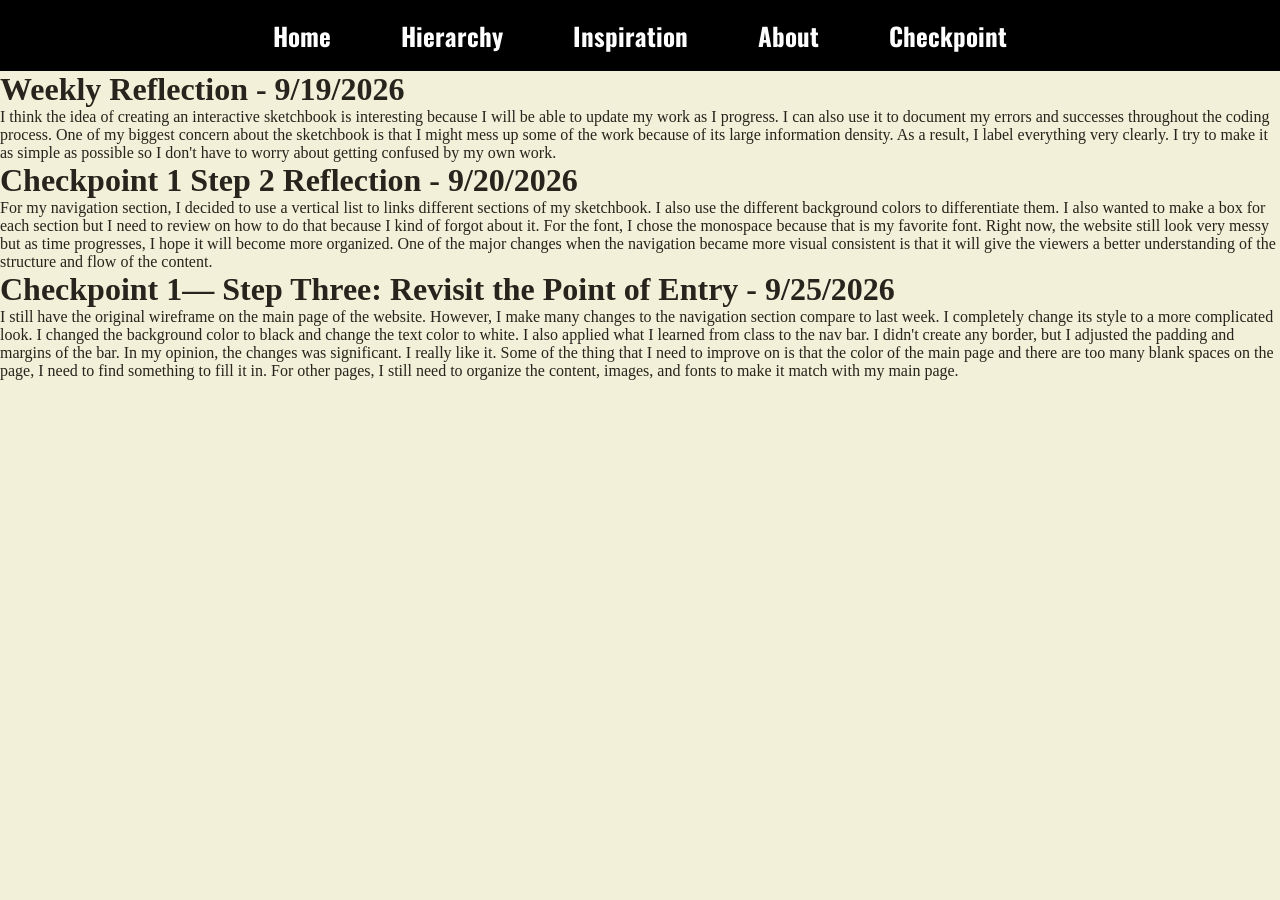
==== checkpoint_one/checkpoint_one.index.html @ 423eaf12 "push" ====
<!DOCTYPE html>
<html lang="en">
  <head>
    <meta charset="UTF-8">
    <link rel="stylesheet" href="../checkpoint_one/css/checkpoint_one.style.css">
    <link href="https://fonts.googleapis.com/css2?family=Oswald:wght@200..700&display=swap" rel="stylesheet">
    <title> Checkpoint One </title>
  </head>

    <nav>
    <ul>
      <li> <a href="../index.html"> Home </a> </li>
      <li> <a href="../1_heirarchy/1_heirarchy.index.html"> Hierarchy </a> </li>
      <li> <a href="../2_inspo/2_inspo.index.html"> Inspiration </a> </li>
      <li> <a href="../3_about/3_about.index.html"> About </a> </li>
      <li> <a href="checkpoint_one/checkpoint_one.index.html"> Checkpoint </a> </li>
    </ul>
  </nav>
  <body>
  <h1> Weekly Reflection - 9/19/2026 </h1>
  <p> I think the idea of creating an interactive sketchbook is interesting because I will be able to update my work as I progress. I can also use it to document my errors and successes throughout the coding process. One of my biggest concern about the sketchbook is that I might mess up some of the work because of its large information density. As a result, I label everything very clearly. I try to make it as simple as possible so I don't have to worry about getting confused by my own work.</p>
  <h1> Checkpoint 1 Step 2 Reflection - 9/20/2026 </h1>
  <p> For my navigation section, I decided to use a vertical list to links different sections of my sketchbook. I also use the different background colors to differentiate them. I also wanted to make a box for each section but I need to review on how to do that because I kind of forgot about it. For the font, I chose the monospace because that is my favorite font. Right now, the website still look very messy but as time progresses, I hope it will become more organized. One of the major changes when the navigation became more visual consistent is that it will give the viewers a better understanding of the structure and flow of the content. </p>
  <h1> Checkpoint 1— Step Three: Revisit the Point of Entry - 9/25/2026 </h1>
  <p> I still have the original wireframe on the main page of the website. However, I make many changes to the navigation section compare to last week. I completely change its style to a more complicated look. I changed the background color to black and change the text color to white. I also applied what I learned from class to the nav bar. I didn't create any border, but I adjusted the padding and margins of the bar. In my opinion, the changes was significant. I really like it. Some of the thing that I need to improve on is that the color of the main page and there are too many blank spaces on the page, I need to find something to fill it in. For other pages, I still need to organize the content, images, and fonts to make it match with my main page. </p>







  </body>
</html>
---- checkpoint_one/css/checkpoint_one.style.css ----
/* the * indicates universal styles, we will get into that later in the semester
for now, you can leave these alone */

* {
    margin: 0;
    padding: 0;
    box-sizing: border-box;
}

/* Css is how we add all things style, below there are two simple styles added
go ahead and play with these, can you get the colors to change? What do you notice?
 */

body {

    color: #26241C;
    background-color: #F2F0D8;
}

nav {
  background-color: black;
  padding: 10px;
}

nav ul {
  display: flex;
  justify-content: center;
  align-items: center;
  gap: 30px;
  list-style: none;
}

nav li {
  background-color: black;
  padding: 7px 20px;
}

nav a {
  color: white;
  text-decoration: none;
  font-weight: bold;
  font-size: 25px;
  font-family: "Oswald", sans-serif;
}

nav a:hover {
  color: rgb(176, 175, 175);
}
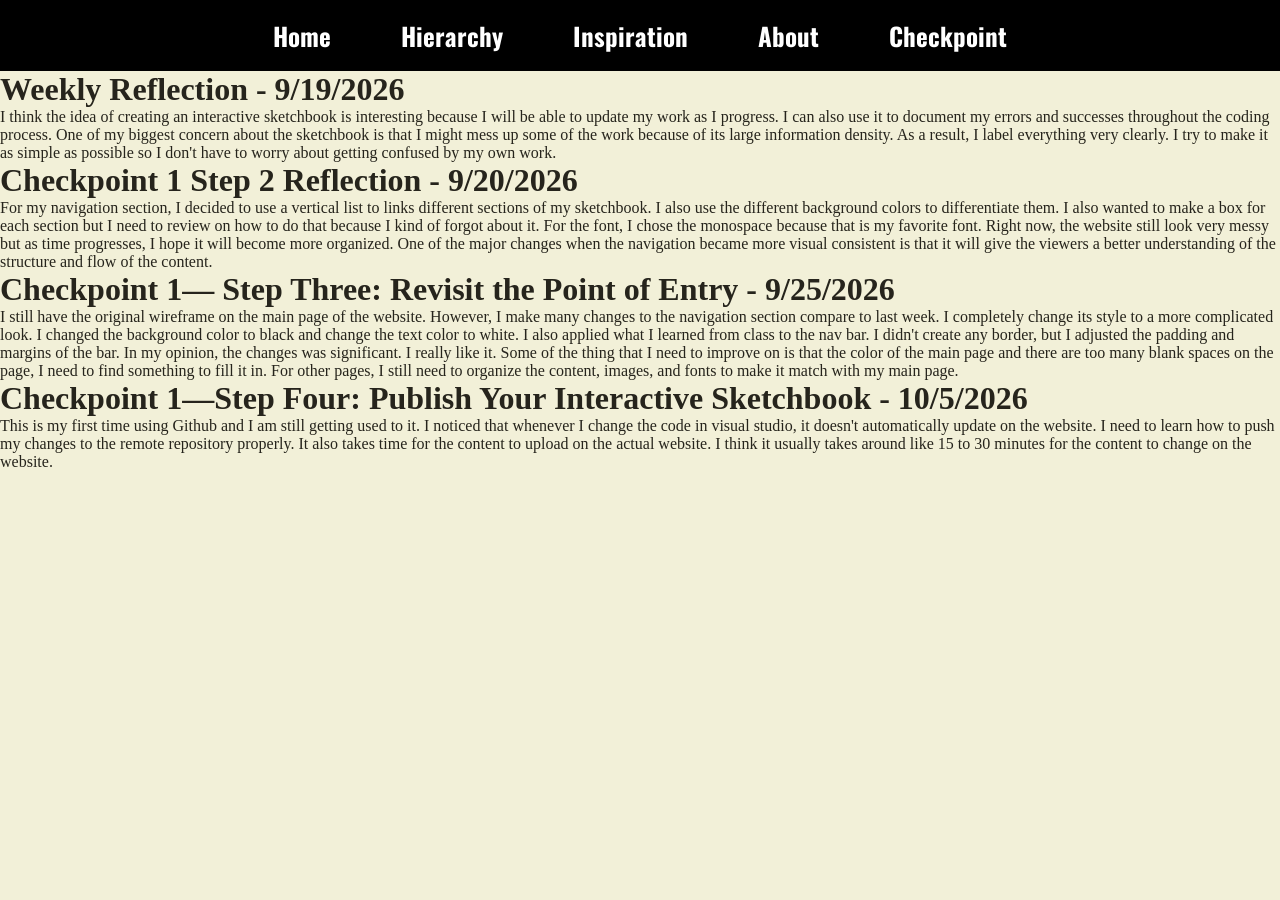
==== commit 597d6bd5: "Update checkpoint_one.index.html" ====
--- a/checkpoint_one/checkpoint_one.index.html
+++ b/checkpoint_one/checkpoint_one.index.html
@@ -23,8 +23,8 @@
   <p> For my navigation section, I decided to use a vertical list to links different sections of my sketchbook. I also use the different background colors to differentiate them. I also wanted to make a box for each section but I need to review on how to do that because I kind of forgot about it. For the font, I chose the monospace because that is my favorite font. Right now, the website still look very messy but as time progresses, I hope it will become more organized. One of the major changes when the navigation became more visual consistent is that it will give the viewers a better understanding of the structure and flow of the content. </p>
   <h1> Checkpoint 1— Step Three: Revisit the Point of Entry - 9/25/2026 </h1>
   <p> I still have the original wireframe on the main page of the website. However, I make many changes to the navigation section compare to last week. I completely change its style to a more complicated look. I changed the background color to black and change the text color to white. I also applied what I learned from class to the nav bar. I didn't create any border, but I adjusted the padding and margins of the bar. In my opinion, the changes was significant. I really like it. Some of the thing that I need to improve on is that the color of the main page and there are too many blank spaces on the page, I need to find something to fill it in. For other pages, I still need to organize the content, images, and fonts to make it match with my main page. </p>
-
-
+  <h1> Checkpoint 1—Step Four: Publish Your Interactive Sketchbook - 10/5/2026 </h1>
+  <p> This is my first time using Github and I am still getting used to it. I noticed that whenever I change the code in visual studio, it doesn't automatically update on the website. I need to learn how to push my changes to the remote repository properly. It also takes time for the content to upload on the actual website. I think it usually takes around like 15 to 30 minutes for the content to change on the website.</p>
 
 
 
